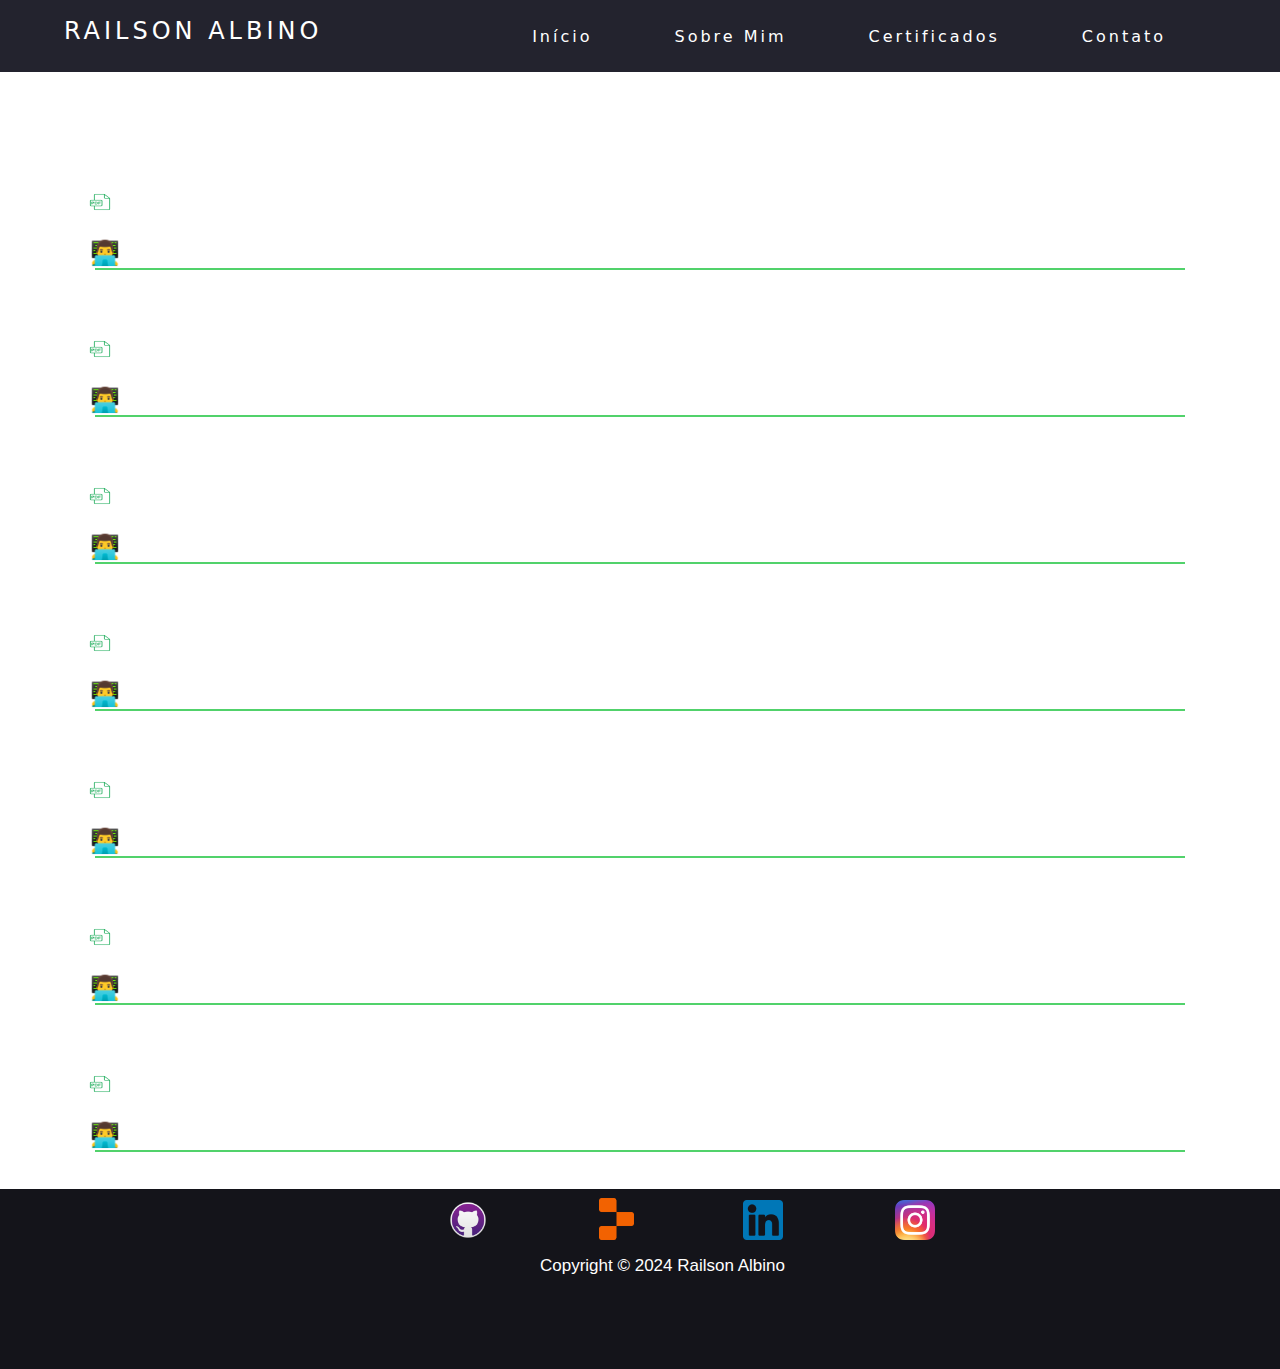
==== Certificados.html @ 7ec3f392 "Initial commit" ====
<!DOCTYPE html>
<html lang="pt-br">

<head>
  <meta charset="utf-8">
  <meta name="viewport" content="width=device-width">
  <title>Railson Albino</title>
  <link href="styleprojetos.css" rel="stylesheet" type="text/css">
  <script defer src="scriptprojetos.js"></script>
</head>

<body>
  <header>
    <nav>
      <a class="logo" href="/index.html">Railson Albino</a>
      <div class="mobile-menu">
        <div class="line1"></div>
        <div class="line2"></div>
        <div class="line3"></div>
      </div>
      <ul class="nav-list">
        <li><a href="/index.html">Início</a></li>
        <li><a href="/sobremim.html">Sobre Mim</a></li>
        <li><a href="/Certificados.html">Certificados</a></li>
        <li><a href="/contato.html">Contato</a></li>
      </ul>
    </nav>
  </header>
  <main>
    <h1>CERTIFICADOS</h1>
    <br><br>
    <h2>Curso Digital HTML</h2>
        <div class="img_certificado">
          <img src="/Documents/imgs_documents/pdf-1.png" class="pdf_1">
        </div>
        <a href="Documents/Certificado - HTML.pdf" 
        target="_blank"> Visualizar PDF</a>
     <h2>👨‍💻 Ada • 06/2024 </h2>
    <hr>
    <br><br>
        <h2>Curso Digital CSS</h2>
        <div class="img_certificado1">
          <img src="/Documents/imgs_documents/pdf-1.png" class="pdf_1">
        </div>
        <a href="Documents/Certificado - CSS.pdf" 
        target="_blank">Visualizar PDF</a>
       <h2>👨‍💻 Ada • 06/2024</h2>
       <hr>
       <br><br>
        <h2>Curso Digital SO Linux</h2>
        <div class="img_certificado2">
          <img src="/Documents/imgs_documents/pdf-1.png" class="pdf_1">
        </div>
        <a href="Documents/Certificado - Sistema Operacional 
        Linux.pdf" 
        target="_blank">Visualizar PDF</a>
        <h2>👨‍💻 Ada • 06/2024</h2>
        <hr>
        <br><br>
        <h2>Curso Digital Lógica de Progamação Básica com Javascript</h2>
         <div class="img_certificado3">
          <img src="/Documents/imgs_documents/pdf-1.png" class="pdf_1">
         </div>
        <a href="Documents/Certificado - Lógica de programação básica 
        com Javascript.pdf" target="_blank">Visualizar PDF</a>
        <h2>👨‍💻 Ada • 06/2024</h2>
        <hr>
        <br><br>
        <h2>Curso Digital Banco de Dados</h2>
           <div class="img_certificado4">
            <img src="/Documents/imgs_documents/pdf-1.png" class="pdf_1">
           </div>
          <a href="Documents/Certificado - Banco de Dados.pdf" 
          target="_blank">Visualizar PDF</a>
          <h2>👨‍💻 Ada • 06/2024</h2>
          <hr>
          <br><br>
          <h2>Curso Digital Python Noções Introdutórias</h2>
           <div class="img_certificado5">
            <img src="/Documents/imgs_documents/pdf-1.png" class="pdf_1">
           </div>
          <a href="Documents/imgs_documents/Certificado - Python_noções introdutórias.pdf" 
          target="_blank">Visualizar PDF</a>
          <h2>👨‍💻 Ada • 08/2024</h2>
          <hr><br><br>
          <h2>Curso Digital Job Roles in the Cloud</h2>
           <div class="img_certificado5">
            <img src="/Documents/imgs_documents/pdf-1.png" class="pdf_1">
           </div>
          <a href="Documents/AWS Course Completion Certificate.pdf" 
          target="_blank">Visualizar PDF</a>
          <h2>👨‍💻 Ada • 10/2024</h2>
          <hr><br><br>
    <footer>
      <a href="https://github.com/railsonalb021" target="_blank">
        <img src="/imgs/github.png" class="zoom github-img">
      </a>
      <a href="https://replit.com/@railsonlegalzin" target="_blank">
        <img src="imgs/replit.png" class="zoom replit-img">
      </a>
      <a href="https://www.linkedin.com/in/railson-albino- 
        40785b259/" target="_blank">
        <img src="/imgs/linkedin.png" class="zoom linkedin-img">
      </a>
      <a href="https://www.instagram.com/alb.raii/" target="_blank">
        <img src="imgs/instagram.png" class="zoom instagram-img">
      </a>
      <p>Copyright © 2024 Railson Albino</p>
    </footer>
  </main>
  <script src="mobile-navbar.js"></script>
</body>
</html>
---- styleprojetos.css ----
body {
    margin: 0;
    padding: 0;
    display: flex;
    flex-direction: column;
    overflow-x: hidden;
  }
  * {
    margin: 0;
    padding: 0;
  }
  a {
    color: #fff;
    text-decoration: none;
    transition: 0.3s;
    user-select: none;
    padding-left: 95px;
  }
  
  @media (max-width: 600px) {
      body {
          padding: 10px;
      }
  }
  
  a:hover {
    color: #51d26b;
    text-shadow: 0 0 10px rgba(255, 255, 255, 1),
     0 0 20px rgb(81, 245, 122, 0.7),
     0 0 30px rgb(84, 232, 129, 0.5);
  }
  p {
    font-size: 17px;
    color: #ffffff;
    padding-left: 45px;
    user-select: none
  }
  
  h1 {
    text-decoration: underline 2px;
    text-underline-offset: 5px;
    padding-top: 15px;
    text-align: center;
    color: #ffffff;
    user-select: none;
  }
  h2 {
    padding-left: 90px;
    color: #ffffff;
  }
  hr {
    margin: 1px 95px; 
    border: none; 
    border-top: 2px solid #51d26b; 
  }
  .img_certificado, .img_certificado1, .img_certificado2, .img_certificado3, .img_certificado4, .img_certificado5 {
    padding-left: 80px;  
  }  
  footer {
    background-color: #14141a;
    color: white;
    bottom: 0;
    width: 100%;
    height: 20vh;
    text-align: center;
    justify-content: center;
    align-items: center;
    position: relative;
    font-size: 20px;
    font-family: 'Lucida Sans', 'Lucida Sans Regular', 'Lucida Grande', 'Lucida Sans Unicode', Geneva, Verdana, sans-serif ;
    
  }
  
  main {
    background: url("https://img.freepik.com/fotos-gratis/fundo-cinza-suave_53876-108462.jpg?size=626&ext=jpg&ga=GA1.1.1413502914.1724112000&semt=ais_hybrid") no-repeat center center;
    background-size: cover;
    height: 130vh;
  }
  .pdf_1 {
    width: 40px;
    height: 30px;
    padding-right: 10px;
  }
  .caixa, .caixa1, .caixa2, .caixa3, .caixa4 {
      width: 220px;
      height: 60px; 
      border: 2px solid #51d26b; 
      padding: 20px; 
      margin: 20px; 
      box-shadow: 3px 3px 10px rgba(0, 0, 0, 0.1);
      border-radius: 10px; 
  }
  .github-img {
    padding-left: 8px;
    padding-bottom: 11px;
    padding-top: 9px;
    width: 40px;
  }
  .replit-img {
    padding-left: 10px;
    padding-bottom: 11px;
    padding-top: 9px;
    width: 35px;
  }
  .linkedin-img {
    padding-left: 9px;
    padding-bottom: 11px;
    padding-top: 9px;
    width: 40px;
  }
  .instagram-img {
    padding-left: 11px;
    padding-bottom: 11px;
    padding-top: 9px;
    width: 40px;
  }
  .zoom {
    transition: transform 0.2s;
  }
  
  .zoom:hover {
    transform: scale(1.5);
  }
  .logo {
    font-size: 24px;
    text-transform: uppercase;
    letter-spacing: 4px;
  }
  
  nav {
    display: flex;
    justify-content: space-around;
    align-items: center;
    font-family: system-ui, -apple-system, Helvetica, Arial, sans-serif;
    background: #23232e;
    height: 8vh;
  }
  
  nav a {
    color: white;
    text-decoration: none;
    padding: 0px 50px 10px 0;
    position: relative;
  }
  
  nav a::after {
    content: " ";
    width: 0%;
    height: 4px;
    background-color: white;
    position: absolute;
    bottom: 0;
    left: 0;
    transition: 0.5s ease-in-out;
  }
  
  nav a:hover::after {
    width: 100%;
  }
  
  .nav-list {
    list-style: none;
    display: flex;
  }
  
  .nav-list li {
    letter-spacing: 3px;
    margin-left: 32px;
  }
  
  .mobile-menu {
    display: none;
    cursor: pointer;
  }
  
  .mobile-menu div {
    width: 32px;
    height: 2px;
    background: #fff;
    margin: 8px;
    transition: 0.3s;
  }
  
  @media (max-width: 999px) {
    body {
      overflow-x: hidden;
    }
  
    .nav-list {
      position: absolute;
      top: 8vh;
      right: 0;
      width: 50vw;
      height: 92vh;
      background: #23232e;
      flex-direction: column;
      align-items: center;
      justify-content: space-around;
      transform: translateX(100%);
      transition: transform 0.3s ease-in;
    }
  
    .nav-list li {
      margin-left: 0;
      opacity: 0;
    }
  
    .mobile-menu {
      display: block;
    }
  }
  
  .nav-list.active {
    transform: translateX(0);
  }
  
  @keyframes navLinkFade {
    from {
      opacity: 0;
      transform: translateX(50px);
    }
  
    to {
      opacity: 1;
      transform: translateX(0);
    }
  }
  
  .mobile-menu.active .line1 {
    transform: rotate(-45deg) translate(-8px, 8px);
  }
  
  .mobile-menu.active .line2 {
    opacity: 0;
  }
  
  .mobile-menu.active .line3 {
    transform: rotate(45deg) translate(-5px, -7px);
  }
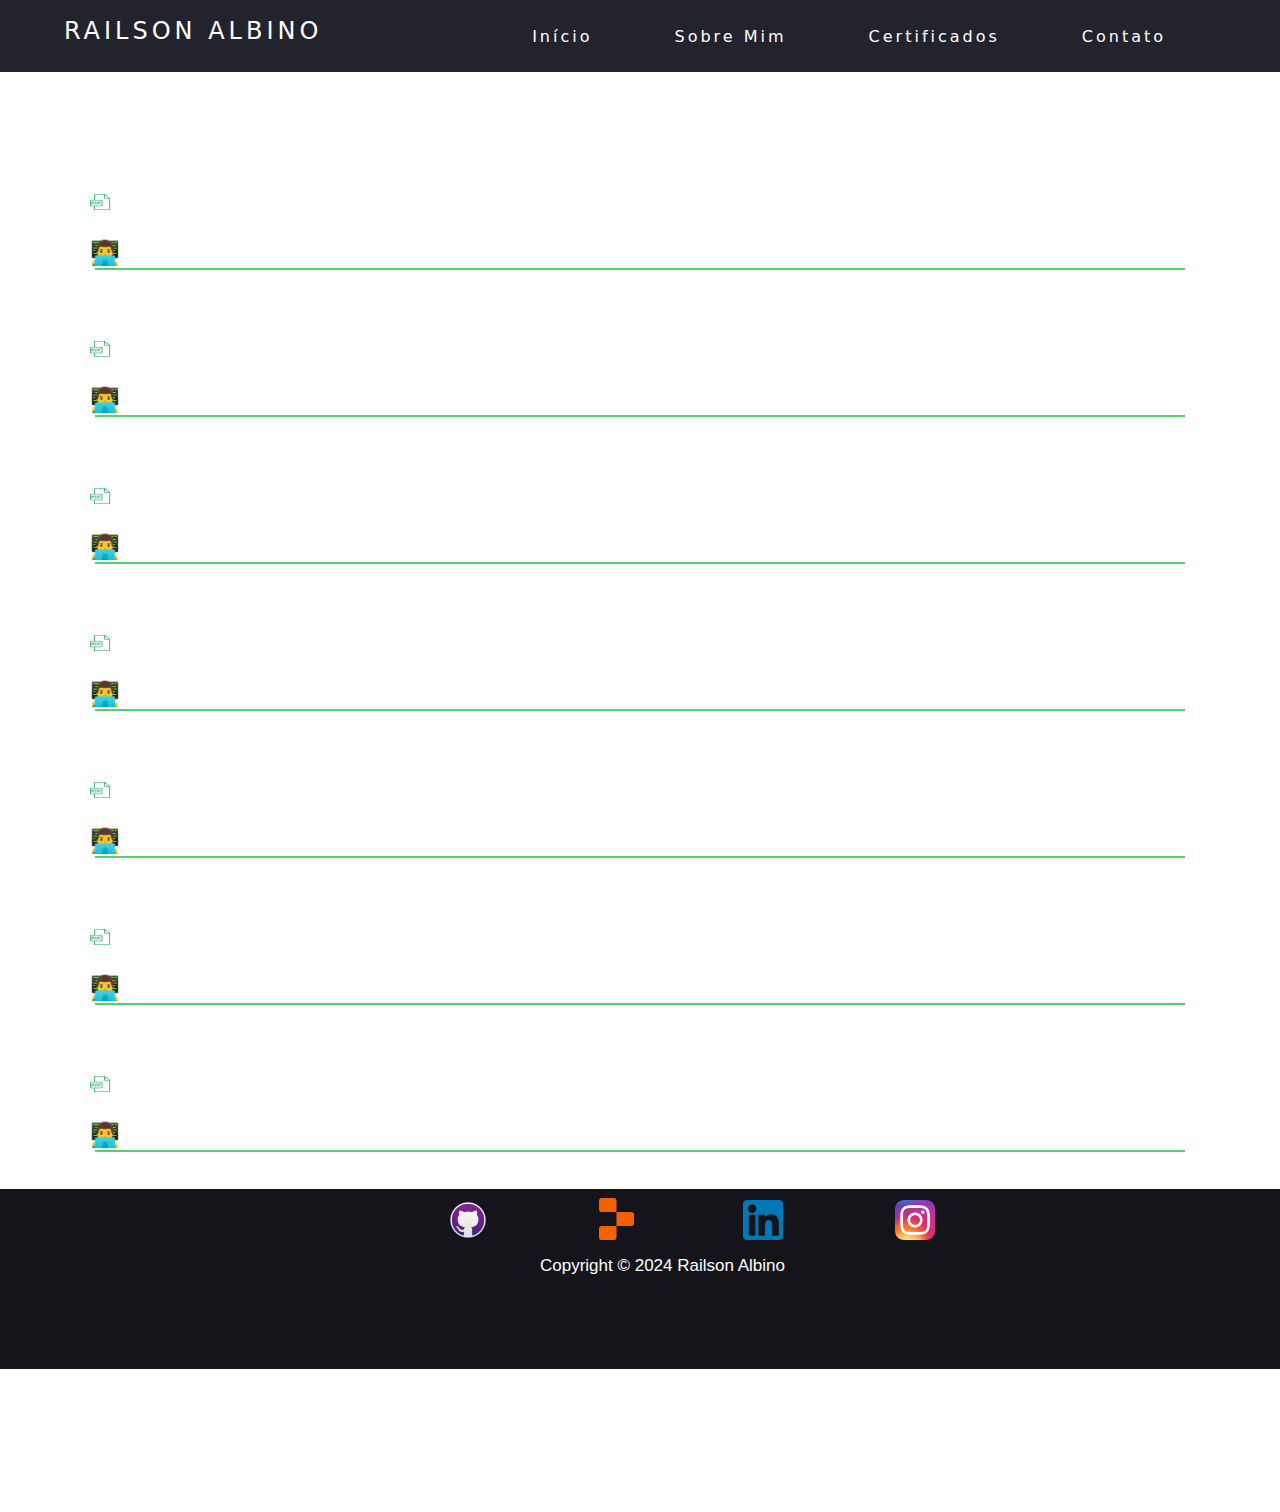
==== commit ebd233af: "Add files via upload" ====
--- a/Certificados.html
+++ b/Certificados.html
@@ -1,113 +1,113 @@
-<!DOCTYPE html>
-<html lang="pt-br">
-
-<head>
-  <meta charset="utf-8">
-  <meta name="viewport" content="width=device-width">
-  <title>Railson Albino</title>
-  <link href="styleprojetos.css" rel="stylesheet" type="text/css">
-  <script defer src="scriptprojetos.js"></script>
-</head>
-
-<body>
-  <header>
-    <nav>
-      <a class="logo" href="/index.html">Railson Albino</a>
-      <div class="mobile-menu">
-        <div class="line1"></div>
-        <div class="line2"></div>
-        <div class="line3"></div>
-      </div>
-      <ul class="nav-list">
-        <li><a href="/index.html">Início</a></li>
-        <li><a href="/sobremim.html">Sobre Mim</a></li>
-        <li><a href="/Certificados.html">Certificados</a></li>
-        <li><a href="/contato.html">Contato</a></li>
-      </ul>
-    </nav>
-  </header>
-  <main>
-    <h1>CERTIFICADOS</h1>
-    <br><br>
-    <h2>Curso Digital HTML</h2>
-        <div class="img_certificado">
-          <img src="/Documents/imgs_documents/pdf-1.png" class="pdf_1">
-        </div>
-        <a href="Documents/Certificado - HTML.pdf" 
-        target="_blank"> Visualizar PDF</a>
-     <h2>👨‍💻 Ada • 06/2024 </h2>
-    <hr>
-    <br><br>
-        <h2>Curso Digital CSS</h2>
-        <div class="img_certificado1">
-          <img src="/Documents/imgs_documents/pdf-1.png" class="pdf_1">
-        </div>
-        <a href="Documents/Certificado - CSS.pdf" 
-        target="_blank">Visualizar PDF</a>
-       <h2>👨‍💻 Ada • 06/2024</h2>
-       <hr>
-       <br><br>
-        <h2>Curso Digital SO Linux</h2>
-        <div class="img_certificado2">
-          <img src="/Documents/imgs_documents/pdf-1.png" class="pdf_1">
-        </div>
-        <a href="Documents/Certificado - Sistema Operacional 
-        Linux.pdf" 
-        target="_blank">Visualizar PDF</a>
-        <h2>👨‍💻 Ada • 06/2024</h2>
-        <hr>
-        <br><br>
-        <h2>Curso Digital Lógica de Progamação Básica com Javascript</h2>
-         <div class="img_certificado3">
-          <img src="/Documents/imgs_documents/pdf-1.png" class="pdf_1">
-         </div>
-        <a href="Documents/Certificado - Lógica de programação básica 
-        com Javascript.pdf" target="_blank">Visualizar PDF</a>
-        <h2>👨‍💻 Ada • 06/2024</h2>
-        <hr>
-        <br><br>
-        <h2>Curso Digital Banco de Dados</h2>
-           <div class="img_certificado4">
-            <img src="/Documents/imgs_documents/pdf-1.png" class="pdf_1">
-           </div>
-          <a href="Documents/Certificado - Banco de Dados.pdf" 
-          target="_blank">Visualizar PDF</a>
-          <h2>👨‍💻 Ada • 06/2024</h2>
-          <hr>
-          <br><br>
-          <h2>Curso Digital Python Noções Introdutórias</h2>
-           <div class="img_certificado5">
-            <img src="/Documents/imgs_documents/pdf-1.png" class="pdf_1">
-           </div>
-          <a href="Documents/imgs_documents/Certificado - Python_noções introdutórias.pdf" 
-          target="_blank">Visualizar PDF</a>
-          <h2>👨‍💻 Ada • 08/2024</h2>
-          <hr><br><br>
-          <h2>Curso Digital Job Roles in the Cloud</h2>
-           <div class="img_certificado5">
-            <img src="/Documents/imgs_documents/pdf-1.png" class="pdf_1">
-           </div>
-          <a href="Documents/AWS Course Completion Certificate.pdf" 
-          target="_blank">Visualizar PDF</a>
-          <h2>👨‍💻 Ada • 10/2024</h2>
-          <hr><br><br>
-    <footer>
-      <a href="https://github.com/railsonalb021" target="_blank">
-        <img src="/imgs/github.png" class="zoom github-img">
-      </a>
-      <a href="https://replit.com/@railsonlegalzin" target="_blank">
-        <img src="imgs/replit.png" class="zoom replit-img">
-      </a>
-      <a href="https://www.linkedin.com/in/railson-albino- 
-        40785b259/" target="_blank">
-        <img src="/imgs/linkedin.png" class="zoom linkedin-img">
-      </a>
-      <a href="https://www.instagram.com/alb.raii/" target="_blank">
-        <img src="imgs/instagram.png" class="zoom instagram-img">
-      </a>
-      <p>Copyright © 2024 Railson Albino</p>
-    </footer>
-  </main>
-  <script src="mobile-navbar.js"></script>
-</body>
+<!DOCTYPE html>
+<html lang="pt-br">
+
+<head>
+  <meta charset="utf-8">
+  <meta name="viewport" content="width=device-width">
+  <title>Railson Albino</title>
+  <link href="styleprojetos.css" rel="stylesheet" type="text/css">
+  <script defer src="scriptprojetos.js"></script>
+</head>
+
+<body>
+  <header>
+    <nav>
+      <a class="logo" href="/index.html">Railson Albino</a>
+      <div class="mobile-menu">
+        <div class="line1"></div>
+        <div class="line2"></div>
+        <div class="line3"></div>
+      </div>
+      <ul class="nav-list">
+        <li><a href="/index.html">Início</a></li>
+        <li><a href="/sobremim.html">Sobre Mim</a></li>
+        <li><a href="/Certificados.html">Certificados</a></li>
+        <li><a href="/contato.html">Contato</a></li>
+      </ul>
+    </nav>
+  </header>
+  <main>
+    <h1>CERTIFICADOS</h1>
+    <br><br>
+    <h2>Curso Digital HTML</h2>
+        <div class="img_certificado">
+          <img src="/Documents/imgs_documents/pdf-1.png" class="pdf_1">
+        </div>
+        <a href="Documents/Certificado - HTML.pdf" 
+        target="_blank"> Visualizar PDF</a>
+     <h2>👨‍💻 Ada • 06/2024 </h2>
+    <hr>
+    <br><br>
+        <h2>Curso Digital CSS</h2>
+        <div class="img_certificado1">
+          <img src="/Documents/imgs_documents/pdf-1.png" class="pdf_1">
+        </div>
+        <a href="Documents/Certificado - CSS.pdf" 
+        target="_blank">Visualizar PDF</a>
+       <h2>👨‍💻 Ada • 06/2024</h2>
+       <hr>
+       <br><br>
+        <h2>Curso Digital SO Linux</h2>
+        <div class="img_certificado2">
+          <img src="/Documents/imgs_documents/pdf-1.png" class="pdf_1">
+        </div>
+        <a href="Documents/Certificado - Sistema Operacional 
+        Linux.pdf" 
+        target="_blank">Visualizar PDF</a>
+        <h2>👨‍💻 Ada • 06/2024</h2>
+        <hr>
+        <br><br>
+        <h2>Curso Digital Lógica de Progamação Básica com Javascript</h2>
+         <div class="img_certificado3">
+          <img src="/Documents/imgs_documents/pdf-1.png" class="pdf_1">
+         </div>
+        <a href="Documents/Certificado - Lógica de programação básica 
+        com Javascript.pdf" target="_blank">Visualizar PDF</a>
+        <h2>👨‍💻 Ada • 06/2024</h2>
+        <hr>
+        <br><br>
+        <h2>Curso Digital Banco de Dados</h2>
+           <div class="img_certificado4">
+            <img src="/Documents/imgs_documents/pdf-1.png" class="pdf_1">
+           </div>
+          <a href="Documents/Certificado - Banco de Dados.pdf" 
+          target="_blank">Visualizar PDF</a>
+          <h2>👨‍💻 Ada • 06/2024</h2>
+          <hr>
+          <br><br>
+          <h2>Curso Digital Python Noções Introdutórias</h2>
+           <div class="img_certificado5">
+            <img src="/Documents/imgs_documents/pdf-1.png" class="pdf_1">
+           </div>
+          <a href="Documents/imgs_documents/Certificado - Python_noções introdutórias.pdf" 
+          target="_blank">Visualizar PDF</a>
+          <h2>👨‍💻 Ada • 08/2024</h2>
+          <hr><br><br>
+          <h2>Curso Digital Job Roles in the Cloud</h2>
+           <div class="img_certificado5">
+            <img src="/Documents/imgs_documents/pdf-1.png" class="pdf_1">
+           </div>
+          <a href="Documents/AWS Course Completion Certificate.pdf" 
+          target="_blank">Visualizar PDF</a>
+          <h2>👨‍💻 Ada • 10/2024</h2>
+          <hr><br><br>
+    <footer>
+      <a href="https://github.com/railsonalb021" target="_blank">
+        <img src="/imgs/github.png" class="zoom github-img">
+      </a>
+      <a href="https://replit.com/@railsonlegalzin" target="_blank">
+        <img src="imgs/replit.png" class="zoom replit-img">
+      </a>
+      <a href="https://www.linkedin.com/in/railson-albino- 
+        40785b259/" target="_blank">
+        <img src="/imgs/linkedin.png" class="zoom linkedin-img">
+      </a>
+      <a href="https://www.instagram.com/alb.raii/" target="_blank">
+        <img src="imgs/instagram.png" class="zoom instagram-img">
+      </a>
+      <p>Copyright © 2024 Railson Albino</p>
+    </footer>
+  </main>
+  <script src="mobile-navbar.js"></script>
+</body>
 </html>--- a/styleprojetos.css
+++ b/styleprojetos.css
@@ -1,239 +1,239 @@
-body {
-    margin: 0;
-    padding: 0;
-    display: flex;
-    flex-direction: column;
-    overflow-x: hidden;
-  }
-  * {
-    margin: 0;
-    padding: 0;
-  }
-  a {
-    color: #fff;
-    text-decoration: none;
-    transition: 0.3s;
-    user-select: none;
-    padding-left: 95px;
-  }
-  
-  @media (max-width: 600px) {
-      body {
-          padding: 10px;
-      }
-  }
-  
-  a:hover {
-    color: #51d26b;
-    text-shadow: 0 0 10px rgba(255, 255, 255, 1),
-     0 0 20px rgb(81, 245, 122, 0.7),
-     0 0 30px rgb(84, 232, 129, 0.5);
-  }
-  p {
-    font-size: 17px;
-    color: #ffffff;
-    padding-left: 45px;
-    user-select: none
-  }
-  
-  h1 {
-    text-decoration: underline 2px;
-    text-underline-offset: 5px;
-    padding-top: 15px;
-    text-align: center;
-    color: #ffffff;
-    user-select: none;
-  }
-  h2 {
-    padding-left: 90px;
-    color: #ffffff;
-  }
-  hr {
-    margin: 1px 95px; 
-    border: none; 
-    border-top: 2px solid #51d26b; 
-  }
-  .img_certificado, .img_certificado1, .img_certificado2, .img_certificado3, .img_certificado4, .img_certificado5 {
-    padding-left: 80px;  
-  }  
-  footer {
-    background-color: #14141a;
-    color: white;
-    bottom: 0;
-    width: 100%;
-    height: 20vh;
-    text-align: center;
-    justify-content: center;
-    align-items: center;
-    position: relative;
-    font-size: 20px;
-    font-family: 'Lucida Sans', 'Lucida Sans Regular', 'Lucida Grande', 'Lucida Sans Unicode', Geneva, Verdana, sans-serif ;
-    
-  }
-  
-  main {
-    background: url("https://img.freepik.com/fotos-gratis/fundo-cinza-suave_53876-108462.jpg?size=626&ext=jpg&ga=GA1.1.1413502914.1724112000&semt=ais_hybrid") no-repeat center center;
-    background-size: cover;
-    height: 130vh;
-  }
-  .pdf_1 {
-    width: 40px;
-    height: 30px;
-    padding-right: 10px;
-  }
-  .caixa, .caixa1, .caixa2, .caixa3, .caixa4 {
-      width: 220px;
-      height: 60px; 
-      border: 2px solid #51d26b; 
-      padding: 20px; 
-      margin: 20px; 
-      box-shadow: 3px 3px 10px rgba(0, 0, 0, 0.1);
-      border-radius: 10px; 
-  }
-  .github-img {
-    padding-left: 8px;
-    padding-bottom: 11px;
-    padding-top: 9px;
-    width: 40px;
-  }
-  .replit-img {
-    padding-left: 10px;
-    padding-bottom: 11px;
-    padding-top: 9px;
-    width: 35px;
-  }
-  .linkedin-img {
-    padding-left: 9px;
-    padding-bottom: 11px;
-    padding-top: 9px;
-    width: 40px;
-  }
-  .instagram-img {
-    padding-left: 11px;
-    padding-bottom: 11px;
-    padding-top: 9px;
-    width: 40px;
-  }
-  .zoom {
-    transition: transform 0.2s;
-  }
-  
-  .zoom:hover {
-    transform: scale(1.5);
-  }
-  .logo {
-    font-size: 24px;
-    text-transform: uppercase;
-    letter-spacing: 4px;
-  }
-  
-  nav {
-    display: flex;
-    justify-content: space-around;
-    align-items: center;
-    font-family: system-ui, -apple-system, Helvetica, Arial, sans-serif;
-    background: #23232e;
-    height: 8vh;
-  }
-  
-  nav a {
-    color: white;
-    text-decoration: none;
-    padding: 0px 50px 10px 0;
-    position: relative;
-  }
-  
-  nav a::after {
-    content: " ";
-    width: 0%;
-    height: 4px;
-    background-color: white;
-    position: absolute;
-    bottom: 0;
-    left: 0;
-    transition: 0.5s ease-in-out;
-  }
-  
-  nav a:hover::after {
-    width: 100%;
-  }
-  
-  .nav-list {
-    list-style: none;
-    display: flex;
-  }
-  
-  .nav-list li {
-    letter-spacing: 3px;
-    margin-left: 32px;
-  }
-  
-  .mobile-menu {
-    display: none;
-    cursor: pointer;
-  }
-  
-  .mobile-menu div {
-    width: 32px;
-    height: 2px;
-    background: #fff;
-    margin: 8px;
-    transition: 0.3s;
-  }
-  
-  @media (max-width: 999px) {
-    body {
-      overflow-x: hidden;
-    }
-  
-    .nav-list {
-      position: absolute;
-      top: 8vh;
-      right: 0;
-      width: 50vw;
-      height: 92vh;
-      background: #23232e;
-      flex-direction: column;
-      align-items: center;
-      justify-content: space-around;
-      transform: translateX(100%);
-      transition: transform 0.3s ease-in;
-    }
-  
-    .nav-list li {
-      margin-left: 0;
-      opacity: 0;
-    }
-  
-    .mobile-menu {
-      display: block;
-    }
-  }
-  
-  .nav-list.active {
-    transform: translateX(0);
-  }
-  
-  @keyframes navLinkFade {
-    from {
-      opacity: 0;
-      transform: translateX(50px);
-    }
-  
-    to {
-      opacity: 1;
-      transform: translateX(0);
-    }
-  }
-  
-  .mobile-menu.active .line1 {
-    transform: rotate(-45deg) translate(-8px, 8px);
-  }
-  
-  .mobile-menu.active .line2 {
-    opacity: 0;
-  }
-  
-  .mobile-menu.active .line3 {
-    transform: rotate(45deg) translate(-5px, -7px);
+body {
+    margin: 0;
+    padding: 0;
+    display: flex;
+    flex-direction: column;
+    overflow-x: hidden;
+  }
+  * {
+    margin: 0;
+    padding: 0;
+  }
+  a {
+    color: #fff;
+    text-decoration: none;
+    transition: 0.3s;
+    user-select: none;
+    padding-left: 95px;
+  }
+  
+  @media (max-width: 600px) {
+      body {
+          padding: 10px;
+      }
+  }
+  
+  a:hover {
+    color: #51d26b;
+    text-shadow: 0 0 10px rgba(255, 255, 255, 1),
+     0 0 20px rgb(81, 245, 122, 0.7),
+     0 0 30px rgb(84, 232, 129, 0.5);
+  }
+  p {
+    font-size: 17px;
+    color: #ffffff;
+    padding-left: 45px;
+    user-select: none
+  }
+  
+  h1 {
+    text-decoration: underline 2px;
+    text-underline-offset: 5px;
+    padding-top: 15px;
+    text-align: center;
+    color: #ffffff;
+    user-select: none;
+  }
+  h2 {
+    padding-left: 90px;
+    color: #ffffff;
+  }
+  hr {
+    margin: 1px 95px; 
+    border: none; 
+    border-top: 2px solid #51d26b; 
+  }
+  .img_certificado, .img_certificado1, .img_certificado2, .img_certificado3, .img_certificado4, .img_certificado5 {
+    padding-left: 80px;  
+  }  
+  footer {
+    background-color: #14141a;
+    color: white;
+    bottom: 0;
+    width: 100%;
+    height: 20vh;
+    text-align: center;
+    justify-content: center;
+    align-items: center;
+    position: relative;
+    font-size: 20px;
+    font-family: 'Lucida Sans', 'Lucida Sans Regular', 'Lucida Grande', 'Lucida Sans Unicode', Geneva, Verdana, sans-serif ;
+    
+  }
+  
+  main {
+    background: url("https://img.freepik.com/fotos-gratis/fundo-cinza-suave_53876-108462.jpg?size=626&ext=jpg&ga=GA1.1.1413502914.1724112000&semt=ais_hybrid") no-repeat center center;
+    background-size: cover;
+    height: 160vh;
+  }
+  .pdf_1 {
+    width: 40px;
+    height: 30px;
+    padding-right: 10px;
+  }
+  .caixa, .caixa1, .caixa2, .caixa3, .caixa4 {
+      width: 220px;
+      height: 60px; 
+      border: 2px solid #51d26b; 
+      padding: 20px; 
+      margin: 20px; 
+      box-shadow: 3px 3px 10px rgba(0, 0, 0, 0.1);
+      border-radius: 10px; 
+  }
+  .github-img {
+    padding-left: 8px;
+    padding-bottom: 11px;
+    padding-top: 9px;
+    width: 40px;
+  }
+  .replit-img {
+    padding-left: 10px;
+    padding-bottom: 11px;
+    padding-top: 9px;
+    width: 35px;
+  }
+  .linkedin-img {
+    padding-left: 9px;
+    padding-bottom: 11px;
+    padding-top: 9px;
+    width: 40px;
+  }
+  .instagram-img {
+    padding-left: 11px;
+    padding-bottom: 11px;
+    padding-top: 9px;
+    width: 40px;
+  }
+  .zoom {
+    transition: transform 0.2s;
+  }
+  
+  .zoom:hover {
+    transform: scale(1.5);
+  }
+  .logo {
+    font-size: 24px;
+    text-transform: uppercase;
+    letter-spacing: 4px;
+  }
+  
+  nav {
+    display: flex;
+    justify-content: space-around;
+    align-items: center;
+    font-family: system-ui, -apple-system, Helvetica, Arial, sans-serif;
+    background: #23232e;
+    height: 8vh;
+  }
+  
+  nav a {
+    color: white;
+    text-decoration: none;
+    padding: 0px 50px 10px 0;
+    position: relative;
+  }
+  
+  nav a::after {
+    content: " ";
+    width: 0%;
+    height: 4px;
+    background-color: white;
+    position: absolute;
+    bottom: 0;
+    left: 0;
+    transition: 0.5s ease-in-out;
+  }
+  
+  nav a:hover::after {
+    width: 100%;
+  }
+  
+  .nav-list {
+    list-style: none;
+    display: flex;
+  }
+  
+  .nav-list li {
+    letter-spacing: 3px;
+    margin-left: 32px;
+  }
+  
+  .mobile-menu {
+    display: none;
+    cursor: pointer;
+  }
+  
+  .mobile-menu div {
+    width: 32px;
+    height: 2px;
+    background: #fff;
+    margin: 8px;
+    transition: 0.3s;
+  }
+  
+  @media (max-width: 999px) {
+    body {
+      overflow-x: hidden;
+    }
+  
+    .nav-list {
+      position: absolute;
+      top: 8vh;
+      right: 0;
+      width: 50vw;
+      height: 92vh;
+      background: #23232e;
+      flex-direction: column;
+      align-items: center;
+      justify-content: space-around;
+      transform: translateX(100%);
+      transition: transform 0.3s ease-in;
+    }
+  
+    .nav-list li {
+      margin-left: 0;
+      opacity: 0;
+    }
+  
+    .mobile-menu {
+      display: block;
+    }
+  }
+  
+  .nav-list.active {
+    transform: translateX(0);
+  }
+  
+  @keyframes navLinkFade {
+    from {
+      opacity: 0;
+      transform: translateX(50px);
+    }
+  
+    to {
+      opacity: 1;
+      transform: translateX(0);
+    }
+  }
+  
+  .mobile-menu.active .line1 {
+    transform: rotate(-45deg) translate(-8px, 8px);
+  }
+  
+  .mobile-menu.active .line2 {
+    opacity: 0;
+  }
+  
+  .mobile-menu.active .line3 {
+    transform: rotate(45deg) translate(-5px, -7px);
   }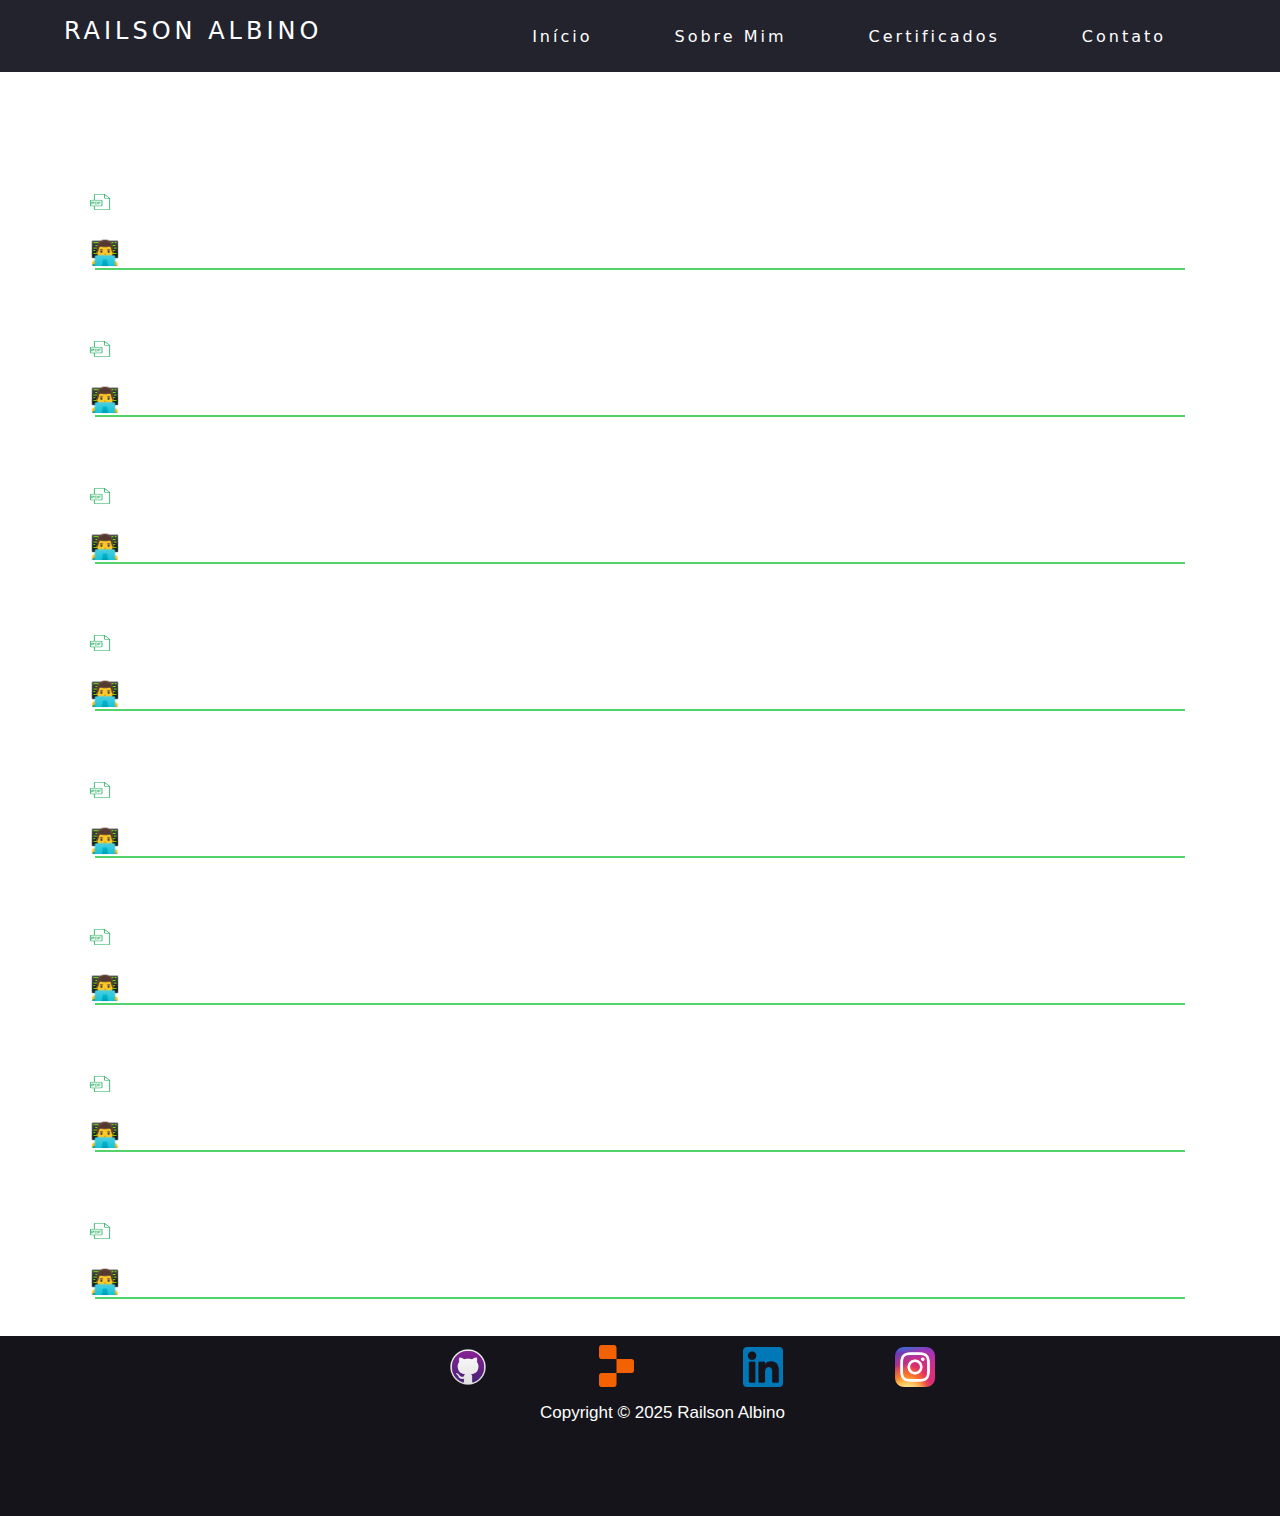
==== commit 0c0bf82f: "Add files via upload" ====
--- a/Certificados.html
+++ b/Certificados.html
@@ -29,14 +29,14 @@
   <main>
     <h1>CERTIFICADOS</h1>
     <br><br>
-    <h2>Curso Digital HTML</h2>
-        <div class="img_certificado">
-          <img src="/Documents/imgs_documents/pdf-1.png" class="pdf_1">
-        </div>
-        <a href="Documents/Certificado - HTML.pdf" 
-        target="_blank"> Visualizar PDF</a>
-     <h2>👨‍💻 Ada • 06/2024 </h2>
-    <hr>
+    <h2>Curso Github Foundations</h2>
+    <div class="img_certificado5">
+     <img src="/Documents/imgs_documents/pdf-1.png" class="pdf_1">
+    </div>
+   <a href="Documents/Certificado Github Foundations - Railson Albino de Oliveira Vieira.pdf" 
+   target="_blank">Visualizar PDF</a>
+   <h2>👨‍💻 Ada • 01/2025</h2>
+   <hr>
     <br><br>
         <h2>Curso Digital CSS</h2>
         <div class="img_certificado1">
@@ -91,6 +91,15 @@
           target="_blank">Visualizar PDF</a>
           <h2>👨‍💻 Ada • 10/2024</h2>
           <hr><br><br>
+          <h2>Curso Digital HTML</h2>
+        <div class="img_certificado">
+          <img src="/Documents/imgs_documents/pdf-1.png" class="pdf_1">
+        </div>
+        <a href="Documents/Certificado - HTML.pdf" 
+        target="_blank"> Visualizar PDF</a>
+     <h2>👨‍💻 Ada • 06/2024 </h2>
+    <hr><br><br>
+          
     <footer>
       <a href="https://github.com/railsonalb021" target="_blank">
         <img src="/imgs/github.png" class="zoom github-img">
@@ -105,7 +114,7 @@
       <a href="https://www.instagram.com/alb.raii/" target="_blank">
         <img src="imgs/instagram.png" class="zoom instagram-img">
       </a>
-      <p>Copyright © 2024 Railson Albino</p>
+      <p>Copyright © 2025 Railson Albino</p>
     </footer>
   </main>
   <script src="mobile-navbar.js"></script>
--- a/styleprojetos.css
+++ b/styleprojetos.css
@@ -74,7 +74,7 @@
   main {
     background: url("https://img.freepik.com/fotos-gratis/fundo-cinza-suave_53876-108462.jpg?size=626&ext=jpg&ga=GA1.1.1413502914.1724112000&semt=ais_hybrid") no-repeat center center;
     background-size: cover;
-    height: 160vh;
+    height: 150vh;
   }
   .pdf_1 {
     width: 40px;
